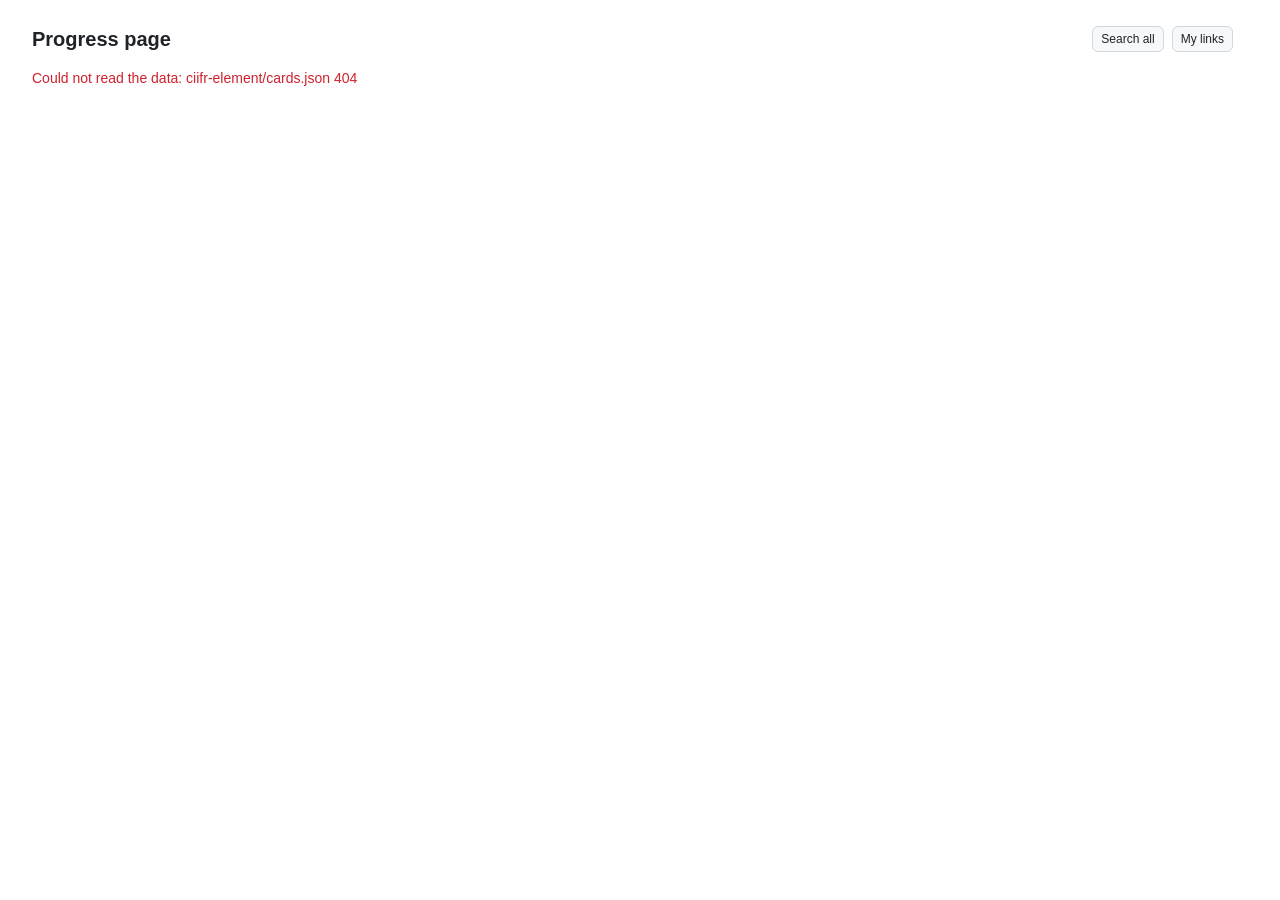
==== index.html @ 6b72489d "feat(viewer): evidence checkpoints and guarded canonical Cycle projection" ====
<!doctype html>
<html lang="en">
<head>
<meta charset="utf-8">
<meta name="viewport" content="width=device-width, initial-scale=1">
<title>Progress page</title>
<link rel="stylesheet" href="viewer.css?v=32">
<script type="module" src="app.js?v=32"></script>
</head>
<body>
<main id="root"><p class="muted">Loading...</p></main>
<noscript><p>This page needs JavaScript. It reads plain JSON files from the data folder.</p></noscript>
</body>
</html>
---- viewer.css ----
:root{--bg:#ffffff;--fg:#1f2328;--mut:#656d76;--bd:#d0d7de;--card:#f6f8fa;--acc:#0969da;--accbg:#ddf4ff;--ok:#1a7f37;--okbg:#dafbe1;--wn:#9a6700;--wnbg:#fff8c5;--er:#cf222e;--erbg:#ffebe9;--gr:#6e7781}
@media (prefers-color-scheme:dark){:root{--bg:#0d1117;--fg:#e6edf3;--mut:#8b949e;--bd:#30363d;--card:#161b22;--acc:#58a6ff;--accbg:#10243d;--ok:#3fb950;--okbg:#12261a;--wn:#d29922;--wnbg:#2d2208;--er:#f85149;--erbg:#3a1315;--gr:#8b949e}}
*{box-sizing:border-box}
html{scrollbar-gutter:stable}
body{margin:0;background:var(--bg);color:var(--fg);font:14px/1.5 -apple-system,BlinkMacSystemFont,"Segoe UI",Roboto,Helvetica,Arial,sans-serif}
main{max-width:1120px;margin:0 auto;padding:20px 16px 48px}
a{color:var(--acc)}
h1{font-size:20px;margin:0}
h2{font-size:18px;margin:0 0 2px}
h3{font-size:15px;margin:0}
.muted{color:var(--mut)}
.err{color:var(--er)}
.tools{display:flex;gap:8px}
.top{display:flex;align-items:center;justify-content:space-between;gap:12px;margin-bottom:12px}
.tabs,.views{display:flex;flex-wrap:wrap;gap:2px;border-bottom:1px solid var(--bd);margin-bottom:12px}
.tab,.view{padding:8px 14px;color:var(--mut);text-decoration:none;border-bottom:2px solid transparent}
.tab.on,.view.on{color:var(--fg);font-weight:600;border-bottom-color:var(--acc)}
.bd{display:inline-block;min-width:18px;margin-left:6px;padding:0 6px;border-radius:9px;background:var(--er);color:#fff;font-size:11px;text-align:center}
.ptitle{margin-bottom:8px}
.live{font-size:12px;color:var(--ok);margin-top:4px}
.live.stale{color:var(--wn)}
.btn{font:inherit;font-size:12px;border:1px solid var(--bd);border-radius:6px;padding:5px 10px;background:var(--card);color:var(--fg);cursor:pointer;text-decoration:none}
.btn.pri{background:var(--accbg);border-color:var(--acc);color:var(--acc)}
.btn.small{padding:3px 8px}
.panel{border:1px dashed var(--bd);border-radius:8px;padding:12px;margin-bottom:12px;display:grid;gap:8px}
.panel textarea{width:100%;font:12px ui-monospace,Menlo,Consolas,monospace;background:var(--card);color:var(--fg);border:1px solid var(--bd);border-radius:6px;padding:8px}
.h-label{font-size:12px;letter-spacing:.06em;text-transform:uppercase;color:var(--mut);margin:14px 0 8px}
.ms-row{display:flex;align-items:stretch;gap:6px;flex-wrap:wrap}
.ms{flex:1 1 150px;max-width:200px;border:1px solid var(--bd);border-radius:10px;background:var(--card);padding:10px 12px}
.ms-top{display:flex;align-items:center;gap:8px;color:var(--mut);font-size:12px}
.ms-ic{display:inline-flex;align-items:center;justify-content:center;width:20px;height:20px;border-radius:50%;border:1px solid currentColor;font-size:11px}
.ms-name{font-size:16px;font-weight:600;margin:6px 0 2px}
.ms-state{font-size:11px;font-weight:700;letter-spacing:.05em}
.ms-count{font-size:11px;color:var(--mut)}
.ms-sep{align-self:center;color:var(--mut)}
.ms[data-ms]{cursor:pointer}
.wbs-row{display:flex;flex-wrap:wrap;align-items:center;gap:6px;margin:10px 0 4px}
.wbs-row .h-label{margin:0 6px 0 0}
.wbs-tab{border:1px solid var(--bd);border-radius:999px;background:var(--card);color:inherit;font:inherit;font-size:13px;padding:4px 12px;cursor:pointer}
.wbs-tab.on{border-color:var(--acc);outline:2px solid var(--acc);outline-offset:1px}
.card[hidden],.grp[hidden],.flow .arrow[hidden]{display:none}
.ms.on,.ms-all.on{outline:2px solid var(--acc);outline-offset:1px}
.ms-all{align-self:center;border:1px solid var(--bd);border-radius:999px;background:var(--card);color:inherit;font:inherit;font-size:12px;padding:4px 10px;cursor:pointer}
.ms-id{margin-left:auto;font-size:11px}
.ms-cap{font-size:11px;font-weight:700;letter-spacing:.05em;text-transform:uppercase;color:var(--mut)}
.cap-BENCHMARK_SUPPORTED .ms-cap,.cap-CANDIDATE .ms-cap{color:var(--acc)}
.cap-INDEPENDENTLY_VERIFIED .ms-cap,.cap-AVAILABLE .ms-cap{color:var(--ok)}
.ms-can{font-size:12px;margin:2px 0}
.ms-bench{font-size:11px;color:var(--mut)}
.ms-VERIFIED .ms-ic,.ms-VERIFIED .ms-state{color:var(--ok)}
.ms-SUBMITTED .ms-ic,.ms-SUBMITTED .ms-state,.ms-IN_PROGRESS .ms-ic,.ms-IN_PROGRESS .ms-state{color:var(--acc)}
.ms-BLOCKED .ms-ic,.ms-BLOCKED .ms-state{color:var(--er)}
.ms-NOT_STARTED .ms-state{color:var(--gr)}
.ms-line{font-size:12px;color:var(--mut);margin:10px 0 0}
.grp{margin-top:18px}
.grp-h{display:flex;flex-wrap:wrap;align-items:center;gap:6px}
.grp-t{font-size:15px;font-weight:600}
.grp-s{margin:2px 0 8px;color:var(--mut);font-size:12px}
.flow{display:flex;flex-wrap:wrap;align-items:stretch;gap:8px;margin-top:8px}
.arrow{align-self:center;font-size:20px;color:var(--mut)}
.card{position:relative;flex:1 1 250px;max-width:360px;background:var(--card);border:1px solid var(--bd);border-radius:8px;padding:10px 12px 10px 16px;font-size:13px}
.card:before{content:"";position:absolute;left:0;top:0;bottom:0;width:5px;border-radius:8px 0 0 8px;background:var(--gr)}
.k-working:before{background:#639922}
.k-waiting:before,.k-hold:before{background:#ba7517}
.k-gap:before{background:var(--er)}
.k-done:before,.k-idle:before{background:var(--gr)}
.c-hd{display:flex;justify-content:space-between;align-items:baseline;gap:6px;flex-wrap:wrap}
.c-nm{font-size:15px;font-weight:600}
.tk{font-size:12px;color:var(--mut);white-space:nowrap}
.c-sub{font-size:12px;color:var(--mut)}
.c-pills{display:flex;flex-wrap:wrap;gap:4px;margin:6px 0}
.pill{font-size:10px;font-weight:700;letter-spacing:.04em;border:1px solid var(--bd);border-radius:4px;padding:0 6px;color:var(--mut)}
.st-VERIFIED{color:var(--ok);border-color:var(--ok)}
.st-SUBMITTED,.st-IN_PROGRESS{color:var(--acc);border-color:var(--acc)}
.st-BLOCKED{color:var(--er);border-color:var(--er)}
.chip{font-size:11px;border-radius:4px;padding:0 6px;white-space:nowrap;background:var(--card);border:1px solid var(--bd);color:var(--mut)}
.chip.w{background:var(--wnbg);color:var(--wn);border-color:transparent}
.chip.d{background:var(--erbg);color:var(--er);border-color:transparent}
.chip.s{background:var(--okbg);color:var(--ok);border-color:transparent}
.c-st,.c-nx{margin:4px 0}
.ico{display:inline-block;width:14px;text-align:center}
.ic-working{color:#639922}.ic-waiting,.ic-hold{color:#ba7517}.ic-gap{color:var(--er)}.ic-done,.ic-idle{color:var(--gr)}
.c-ln,.c-src{font-size:12px;color:var(--mut)}
.nolink{color:var(--fg)}
.dc{border:1px solid var(--bd);border-radius:12px;padding:14px 16px;margin-bottom:14px;background:var(--card)}
.dc.done{opacity:.8}
.dc-h{display:flex;flex-wrap:wrap;align-items:center;gap:8px}
.lead{color:var(--mut);margin:6px 0 10px}
.tb{width:100%;border-collapse:collapse;font-size:12px;margin:4px 0 10px}
.tb th{text-align:left;font-weight:400;color:var(--mut);padding:6px 8px;border-bottom:1px solid var(--bd)}
.tb td{padding:6px 8px;border-bottom:1px solid var(--bd);vertical-align:top;overflow-wrap:anywhere}
.mono{font-family:ui-monospace,Menlo,Consolas,monospace}
.op{display:grid;grid-template-columns:96px 1fr;gap:6px 12px;border:1px solid var(--bd);border-radius:8px;padding:12px;margin-top:10px;background:var(--bg)}
.op.sg{border-color:var(--acc)}
.ok{font-weight:600}
.tag{display:block;font-size:11px;color:var(--acc)}
.rp{font:12px/1.5 ui-monospace,Menlo,Consolas,monospace;border:1px dashed var(--bd);border-radius:6px;padding:8px 10px;margin:8px 0;white-space:pre-wrap;overflow-wrap:anywhere}
.bt{display:flex;flex-wrap:wrap;gap:8px;align-items:center}
.hint{font-size:11px;color:var(--mut)}
.ans{margin-top:8px}
.lk{font-size:12px;color:var(--mut);margin-top:10px}
.empty{border:1px dashed var(--bd);border-radius:8px;padding:14px 16px;color:var(--mut)}
.fx{margin-bottom:16px}
.fx ul{margin:6px 0 0;padding-left:18px}
.fx li{margin:2px 0}
.foot{margin-top:28px;font-size:12px}
@media (max-width:620px){.op{grid-template-columns:1fr}.arrow{display:none}.card{max-width:none}}
.attn{display:flex;flex-wrap:wrap;gap:8px;margin:4px 0 6px}
.chip.big{font:inherit;font-size:12px;padding:3px 10px;border-radius:12px}
button.chip.big{cursor:pointer}
.warn{display:inline-block;margin-left:6px;width:16px;height:16px;line-height:15px;border-radius:50%;background:var(--wnbg);color:var(--wn);font-size:11px;font-weight:700;text-align:center;border:1px solid var(--wn)}
.card.flash{outline:2px solid var(--acc);outline-offset:2px}
.card[data-trig~="needs-you"]{border-color:var(--er)}
.card[data-trig~="owes"],.card[data-trig~="quiet"]{border-color:var(--wn)}
.hintbar{font-size:12px;color:var(--wn);background:var(--wnbg);border-radius:6px;padding:6px 10px;margin:0 0 10px}
.c-sub a{color:var(--acc)}
.tab.plus,.tab.arch{background:none;border:0;border-bottom:2px solid transparent;font:inherit;cursor:pointer;color:var(--mut)}
.tab.plus{font-size:18px;line-height:1;padding:6px 12px}
.tab.plus:hover,.tab.arch:hover{color:var(--fg)}
.tab.arch{margin-left:auto}
.tab.arch.on{color:var(--fg);font-weight:600;border-bottom-color:var(--acc)}
.arch-list{display:grid;gap:6px}
.arch-row{display:flex;flex-wrap:wrap;gap:6px;align-items:baseline}
.arch-nm{font-weight:600}
.rev-row{display:flex;flex-wrap:wrap;align-items:center;gap:6px;margin:6px 0}
.rev-row .h-label{margin:0 6px 0 0}
.rev{display:inline-flex;align-items:baseline;gap:6px;border:1px solid var(--bd);border-radius:8px;padding:4px 10px;background:var(--card);color:var(--fg);font-size:12px;text-decoration:none}
.rev b{font-size:13px}
.rev-d{color:var(--mut)}
.rev-s{font-size:10px;letter-spacing:.04em;text-transform:uppercase;color:var(--mut)}
.rev.current{border-color:var(--ok)}
.rev.current .rev-s{color:var(--ok)}
.rev.superseded{opacity:.75}
.rev.cancelled .rev-s{color:var(--er)}
.rev.on{outline:2px solid var(--acc);outline-offset:1px}
button.rev.plus{cursor:pointer;font:inherit;font-size:16px;padding:2px 10px}
.banner{font-size:12px;background:var(--wnbg);color:var(--wn);border-radius:6px;padding:6px 10px;margin:6px 0}
.banner a{color:inherit}
.tl-d{font-size:12px;letter-spacing:.06em;text-transform:uppercase;color:var(--mut);margin:16px 0 6px}
.tl-row{display:grid;grid-template-columns:46px auto 1fr;gap:8px;align-items:start;padding:8px 0;border-bottom:1px solid var(--bd)}
.tl-t{font-variant-numeric:tabular-nums;color:var(--mut);font-size:12px}
.tl-x{font-size:13px}
.tl-w{font-size:11px;color:var(--mut)}
.chip.a{background:var(--accbg);color:var(--acc);border-color:transparent}
.ov{position:fixed;inset:0;background:rgba(0,0,0,.55);display:flex;align-items:flex-start;justify-content:center;padding:6vh 12px;overflow:auto;z-index:50}
.dlg{background:var(--bg);color:var(--fg);border:1px solid var(--bd);border-radius:12px;width:min(680px,100%);box-shadow:0 12px 40px rgba(0,0,0,.4)}
.dlg.wide{width:min(820px,100%)}
.dlg-h{display:flex;justify-content:space-between;align-items:center;gap:12px;padding:12px 16px;border-bottom:1px solid var(--bd)}
.dlg-h h3{font-size:16px}
.dlg-b{padding:12px 16px;display:grid;gap:8px}
.dlg-f{display:flex;flex-wrap:wrap;gap:10px;align-items:center;padding:10px 16px;border-top:1px solid var(--bd)}
.fld{display:grid;gap:2px;font-size:12px;color:var(--mut)}
.fld input,.fld select,.nd-add input{font:inherit;font-size:13px;padding:6px 8px;border:1px solid var(--bd);border-radius:6px;background:var(--card);color:var(--fg)}
textarea.brief{width:100%;font:12px/1.5 ui-monospace,Menlo,Consolas,monospace;background:var(--card);color:var(--fg);border:1px solid var(--bd);border-radius:6px;padding:8px;min-height:240px}
.c-ft{display:flex;justify-content:space-between;align-items:center;gap:8px;margin-top:6px;flex-wrap:wrap}
.btn.nudge{margin-left:auto;background:var(--accbg);border-color:var(--acc);color:var(--acc)}
.card.closed{opacity:.65}
.card.closed .c-nm{text-decoration:line-through}
.c-closed{font-size:12px;background:var(--wnbg);color:var(--wn);border-radius:6px;padding:4px 8px;margin:4px 0}
.nd-row{display:grid;grid-template-columns:auto 1fr;gap:4px 8px;align-items:baseline;padding:6px 0;border-bottom:1px solid var(--bd);font-size:13px}
.nd-s{grid-column:2;font-size:11px;color:var(--mut)}
.nd-row>a.btn,.nd-row>button{grid-column:2;justify-self:start}
.nd-withdrawn .nd-t{text-decoration:line-through;color:var(--mut)}
.nd-done .nd-s{color:var(--ok)}
.nd-draft{grid-template-columns:1fr}
.nd-draft .nd-s,.nd-draft .nd-b{grid-column:1}
.nd-b{display:flex;gap:6px;flex-wrap:wrap}
.nd-add{display:flex;gap:8px}
.nd-add input{flex:1}
details.nd{margin-top:6px;font-size:12px}
@media (max-width:620px){.tl-row{grid-template-columns:40px 1fr}.tl-row .chip{grid-column:2}.tl-m{grid-column:1 / -1}}
.aim{font-size:15px;margin:4px 0 6px}
.lpath{font-size:13px;margin:2px 0 4px;color:var(--wn)}
.lpath code{user-select:all;font-size:12px}
.repobar{font-size:12px;margin:6px 0;padding:6px 10px;border:1px solid var(--bd);border-radius:6px;background:var(--card);overflow-wrap:anywhere}
.rb-warn{color:var(--wn)}
.repobar code{font-size:12px}
.btn.tiny{font-size:11px;padding:0 6px;margin-left:2px}

/* Lessons Learned: separate vertical reading layout, never a project milestone UI. */
.ll-page{max-width:920px;margin:0 auto 45px}
.ll-page h2{font-size:26px;line-height:1.3;margin:12px 0 8px}
.ll-page h3{font-size:18px;margin:0 0 12px}
.ll-page h4{font-size:15px;margin:0 0 8px}
.ll-page h5{font-size:13px;margin:12px 0 5px}
.ll-page p{margin:7px 0 12px}
.ll-lead{font-size:15px;line-height:1.65}
.ll-meta,.ll-note{font-size:12px;color:var(--mut)}
.ll-stats,.ll-bottom{display:flex;gap:12px;flex-wrap:wrap;align-items:center;justify-content:space-between}
.ll-stats{justify-content:flex-start;margin:16px 0 22px}
.ll-status{display:inline-block;font-size:11px;background:var(--card);color:var(--mut);border:1px solid var(--bd);padding:3px 9px;border-radius:999px}
.ll-library{display:grid;grid-template-columns:repeat(auto-fit,minmax(min(100%,320px),1fr));gap:14px;margin:14px 0}
.ll-card,.ll-record{border:1px solid var(--bd);border-radius:10px;background:var(--card);padding:16px}
.ll-card{display:flex;flex-direction:column;gap:4px}
.ll-card .ll-route{margin-top:auto;align-self:flex-start}
.ll-route{display:inline-block;font-weight:600;text-decoration:none;padding:7px 0}
.ll-route:hover{text-decoration:underline}
.ll-heading{padding:16px 0 10px}
.ll-heading h2{font-size:27px}
.ll-heading .ll-status{margin:6px 0 12px}
.ll-section{padding:22px 0;border-top:1px solid var(--bd)}
.ll-section>.ll-record{margin:10px 0}
.ll-related{margin-top:12px;padding:10px 14px;border-left:3px solid var(--acc);background:var(--bg)}
.ll-related p{font-size:13px}
.ll-source{display:inline-block;font-size:12px;margin-top:5px}
.ll-correction{border-top:1px solid var(--bd);padding-top:12px}
.ll-record .ll-status{margin:6px 0}
.ll-takeaway{padding:16px;border-left:4px solid var(--acc);background:var(--card);border-radius:8px}
.ll-checklist{list-style:none;padding:0;margin:8px 0}
.ll-checklist li{padding:8px 0;border-bottom:1px solid var(--bd);display:flex;gap:12px}
.ll-checkicon{color:var(--mut);font-size:20px;line-height:1}
.ll-reveal{margin-top:12px;border-top:1px solid var(--bd);padding-top:10px}
.ll-reveal summary{cursor:pointer;color:var(--acc);font-weight:600}
.ll-answer{padding:12px 0 0}
.ll-sourceline{overflow-wrap:anywhere}
.ll-bottom{border-top:1px solid var(--bd);padding:12px 0 40px}
@media(max-width:600px){.ll-page h2,.ll-heading h2{font-size:23px}.ll-section{padding:18px 0}.ll-record,.ll-card{padding:13px}}

/* Read-only, source-bound onboarding; no stage grants execution authority. */
.onb-panel{border:1px solid var(--bd);border-radius:10px;background:var(--card);padding:14px 16px;margin:16px 0 18px}
.onb-head{display:flex;gap:10px;align-items:baseline;justify-content:space-between;flex-wrap:wrap}
.onb-head h3{font-size:15px;margin:0}
.onb-phase{font-size:12px;color:var(--mut);font-weight:600}
.onb-stages{display:grid;grid-template-columns:repeat(4,minmax(0,1fr));gap:8px;list-style:none;padding:0;margin:10px 0}
.onb-stage{border:1px solid var(--bd);border-radius:7px;padding:8px;font-size:11px;color:var(--mut);line-height:1.4}
.onb-stage.current{border-color:var(--acc);color:var(--fg);font-weight:600;background:var(--accbg)}
.onb-stage.completed{border-color:var(--ok);color:var(--ok)}
.onb-note,.onb-muted{font-size:12px;color:var(--mut)}
.onb-note{margin:4px 0 6px}
.onb-now{display:grid;gap:4px;border-left:3px solid var(--acc);padding:8px 12px;background:var(--bg)}
.onb-now p{margin:1px 0}
.onb-reference{font-size:12px;justify-self:start}
.onb-extra{display:grid;grid-template-columns:repeat(2,minmax(0,1fr));gap:8px;margin-top:10px}
.onb-details{border:1px solid var(--bd);border-radius:7px;padding:8px 10px;min-width:0;font-size:12px}
.onb-details summary{cursor:pointer;font-weight:600;overflow-wrap:anywhere}
.onb-detail-body{padding-top:8px;overflow-wrap:anywhere}
.onb-detail-body p{margin:5px 0}
.onb-guide{padding-left:20px;margin:0 0 10px}
.onb-guide li{margin:4px 0}
@media(max-width:620px){.onb-stages{grid-template-columns:repeat(2,minmax(0,1fr))}.onb-extra{grid-template-columns:1fr}}
/* Project Home: source-backed grounding on the normal project overview, without new data schema. */
.project-home{margin:1rem 0 1.5rem;padding:1rem;border:1px solid var(--bd);border-radius:12px}
.project-home h3{margin:0 0 .4rem}
.project-home .home-aim{line-height:1.45;margin:.7rem 0}
.home-detail{margin:.45rem 0;border:1px solid var(--bd);border-radius:8px;overflow:hidden}
.home-detail summary{padding:.55rem .75rem;font-weight:600;cursor:pointer;background:var(--card)}
.home-detail>p{padding:0 .75rem}
.home-items{padding:.3rem 1rem .55rem 2rem;margin:0}
.home-items li{line-height:1.45;padding:.12rem 0;overflow-wrap:anywhere}

/* Project Home has its own compact pages, not a 200+ item expanded source wall. */
.home-subtabs,.continuity-subtabs{margin-top:-4px;border-bottom:1px solid var(--bd)}
.home-owner-aim{max-width:88ch;overflow-wrap:anywhere;margin:12px 0 18px;line-height:1.55}
.home-subtabs .view,.continuity-subtabs .view{font-size:13px;padding:7px 12px}
.continuity-central .home-tiles{margin-top:16px}
.project-home .home-note,.project-home .home-tip{font-size:12px;line-height:1.5}
.home-tiles{display:grid;grid-template-columns:repeat(auto-fit,minmax(180px,1fr));gap:10px;margin:12px 0 16px}
.home-tile{display:flex;flex-direction:column;gap:5px;padding:12px;border:1px solid var(--bd);border-radius:10px;background:var(--card);color:var(--fg);text-decoration:none;min-width:0}
.home-tile:hover,.home-tile:focus-visible{border-color:var(--acc);outline:1px solid var(--acc)}
.home-tile-count{color:var(--acc);font-size:12px;font-weight:600}
.home-tile-desc{color:var(--mut);font-size:12px;line-height:1.4}
.home-filter{margin:10px 12px 0;width:calc(100% - 24px);padding:8px 10px;border:1px solid var(--bd);border-radius:6px;background:var(--bg);color:var(--fg);font:inherit;font-size:13px}
.home-filter-count{margin:5px 12px!important;padding:0!important;font-size:11px}
.home-items li[hidden]{display:none}

/* WBS: compact family tabs with only the selected family's child milestones. */
.wbs-family-nav{display:flex;gap:6px;flex-wrap:wrap;margin:12px 0 6px;align-items:center}
.wbs-family-tab{font:inherit;font-weight:600;font-size:13px;cursor:pointer;border:1px solid var(--bd);border-radius:8px;padding:7px 13px;background:var(--card);color:var(--fg)}
.wbs-family-tab.on{background:var(--accbg);color:var(--acc);border-color:var(--acc)}
.wbs-children{display:flex;gap:5px;overflow-x:auto;max-width:100%;padding:6px 1px 9px;margin-bottom:8px;scrollbar-width:thin}
.wbs-child-tab{flex:0 0 auto;font:inherit;font-size:12px;cursor:pointer;border:1px solid var(--bd);border-radius:6px;padding:5px 10px;background:var(--card);color:var(--fg)}
.wbs-child-tab.on{background:var(--accbg);color:var(--acc);border-color:var(--acc);font-weight:700}
.wbs-overview h3{margin:14px 0 8px}
.wbs-family-cards{display:grid;grid-template-columns:repeat(auto-fit,minmax(175px,1fr));gap:10px}
.wbs-family-card{display:flex;flex-direction:column;align-items:flex-start;gap:3px;text-align:left;font:inherit;cursor:pointer;padding:13px;border:1px solid var(--bd);border-radius:10px;background:var(--card);color:var(--fg)}
.wbs-family-card strong{font-size:15px}.wbs-family-card span{font-size:12px}
.wbs-family-card .wbs-family-title{font-size:14px;font-weight:600;line-height:1.35}
.wbs-family-card .wbs-family-description{color:var(--mut);line-height:1.45;display:-webkit-box;-webkit-box-orient:vertical;-webkit-line-clamp:4;overflow:hidden;overflow-wrap:anywhere}
.wbs-family-card .wbs-family-meta{margin-top:auto;padding-top:8px;color:var(--mut);font-size:11px;line-height:1.45}
.wbs-family-card:hover,.wbs-family-card:focus-visible{border-color:var(--acc);outline:1px solid var(--acc)}
@media(max-width:620px){.wbs-family-tab{padding:7px 10px}.wbs-children{scroll-snap-type:x proximity}.wbs-child-tab{scroll-snap-align:start}}

/* G0 onboarding is one compact WBS step; task and readiness evidence expand together. */
.onb-accordion{border:1px solid var(--bd);border-radius:10px;background:var(--card);padding:0;overflow:hidden}
.onb-summary{display:flex;flex-wrap:wrap;align-items:center;gap:8px;cursor:pointer;padding:12px 14px;list-style-position:inside}
.onb-summary:hover,.onb-summary:focus-visible{background:var(--accbg);outline-offset:-2px}
.onb-summary .grp-t{flex:1 1 240px}
.onb-accordion[open]>.onb-summary{border-bottom:1px solid var(--bd)}
.onb-accordion .onb-panel{border:0;border-radius:0;margin:0;padding:12px 14px 4px;background:transparent}
.onb-group-content{padding:0 14px 14px}
.onb-group-content .flow{margin-top:8px}
.onb-accordion:not([open]) .onb-group-content{display:none}


/* Cross-project search: bounded, keyboard accessible, and updated without page rerender. */
.global-search{margin:10px 0 16px;padding:12px;border:1px solid var(--bd);border-radius:9px;background:var(--card)}
.global-search-label{display:block;font-size:13px;font-weight:600}
.global-search-input{display:block;box-sizing:border-box;width:100%;min-height:38px;margin-top:8px;padding:8px 10px;border:1px solid var(--bd);border-radius:6px;background:var(--card);color:var(--fg);font:inherit}
.global-search-input:focus-visible{outline:2px solid var(--acc);outline-offset:2px}
.global-search-results{max-height:min(65vh,650px);overflow-y:auto;margin-top:8px}
.global-search-result{display:flex;flex-direction:column;gap:3px;padding:9px 5px;border-bottom:1px solid var(--bd)}
.global-search-target{font-size:14px;font-weight:650;overflow-wrap:anywhere}
.global-search-meta,.global-search-description,.global-search-source{font-size:12px;color:var(--mut);overflow-wrap:anywhere}
.oracle-continuity .oracle-handover{margin:10px 0}
.oracle-continuity .onb-detail-body{overflow-wrap:anywhere}


/* Lightweight task launchpad: only existing audited sources, no duplicate workflow state. */
.agent-start{max-width:880px;display:grid;gap:10px;margin:8px 0 24px}
.agent-start-head,.agent-start-task-title,.agent-start-links{display:flex;align-items:center;gap:10px;flex-wrap:wrap}
.agent-start-head{justify-content:space-between}
.agent-start-intro,.agent-start-boundary{font-size:13px;color:var(--mut)}
.agent-start-aim{font-size:14px;margin:4px 0}
.agent-start-boundary{border-left:3px solid var(--wn);padding:9px 12px;background:var(--card);border-radius:4px}
.agent-start-task,.agent-start-cap,.agent-start-sources{border:1px solid var(--bd);padding:12px 14px;border-radius:9px;background:var(--card)}
.agent-start-task p,.agent-start-cap p,.agent-start-sources p{margin:6px 0}
.agent-start-source{font-size:12px}
.agent-start-sources details summary{cursor:pointer}
@media(max-width:620px){.agent-start-task,.agent-start-cap,.agent-start-sources{padding:11px}}

/* Keep the actionable Agent Start task on the first mobile screen. */
.agent-start-revisions{font-size:12px;margin:4px 0}
.agent-start-revisions>summary{cursor:pointer;color:var(--mut)}
.agent-start-revisions .rev-row{margin-top:6px}
.agent-start-aim{border:1px solid var(--bd);border-radius:7px;padding:9px 12px;background:var(--card);font-size:13px}
.agent-start-aim summary{cursor:pointer;font-weight:600}
.agent-start-aim p{margin:8px 0 2px;line-height:1.5}
.agent-start-candidate{font-size:12px;font-weight:600;overflow-wrap:anywhere}
@media(max-width:620px){.agent-start{gap:8px}.agent-start-intro{margin:2px 0}.agent-start-revisions .rev-row{flex-wrap:wrap}}


/* Scoped Agent Start: explicit scope selection, then concise source-backed work items. */
.agent-start-choices{display:grid;grid-template-columns:repeat(auto-fit,minmax(215px,1fr));gap:12px}
.agent-start-choice,.agent-start-step,.agent-start-gate,.agent-start-item{background:var(--card);border:1px solid var(--bd);border-radius:9px;padding:13px 15px}
.agent-start-choice{min-height:125px}
.agent-start-choice-title{font-size:14px;margin:8px 0 0;line-height:1.4}
.agent-start-choice-description{font-size:13px;color:var(--mut);line-height:1.5;overflow-wrap:anywhere;display:-webkit-box;-webkit-box-orient:vertical;-webkit-line-clamp:4;overflow:hidden}
.agent-start-choice-counts{margin-top:auto!important;font-size:12px}
.agent-start-choice-link,.agent-start-step-link{font-weight:700;font-size:15px;color:var(--acc);text-decoration:underline;text-underline-offset:3px;overflow-wrap:anywhere}
.agent-start-choice p,.agent-start-step p,.agent-start-gate p,.agent-start-item p{margin:7px 0;line-height:1.5}
.agent-start-breadcrumb{display:flex;gap:7px;align-items:center;flex-wrap:wrap;font-size:13px;margin:0 0 5px}
.agent-start-steps{display:grid;gap:9px}
.agent-start-step-heading{display:flex;flex-wrap:wrap;align-items:center;justify-content:space-between;gap:7px}
.agent-start-step .pill{max-width:100%;overflow-wrap:anywhere}
.agent-start-gate{border-left:4px solid var(--acc)}
.agent-start-gate-status{font-weight:750}
.agent-start-item{display:grid;gap:5px}
.agent-start-task-title{justify-content:space-between;align-items:baseline}
.agent-start-next{font-weight:550;overflow-wrap:anywhere}
.agent-start-actor{color:var(--mut);font-size:13px}
.agent-start-detail summary,.agent-start-rules summary,.agent-start-sources summary{cursor:pointer;font-size:13px;color:var(--mut)}
.agent-start-detail{border-top:1px solid var(--bd);padding-top:8px;margin-top:5px}
.agent-start-detail p{font-size:12px;line-height:1.55;overflow-wrap:anywhere;white-space:pre-wrap}
.agent-start-detail .agent-start-source{display:block;margin:7px 0}
.agent-start-rules{border-left:3px solid var(--wn);padding:9px 12px;background:var(--card);border-radius:5px}
.agent-start-rules p{margin:8px 0;font-size:13px}
.agent-start-sources{font-size:13px}
.agent-start-sources p{overflow-wrap:anywhere}
@media(max-width:620px){.agent-start-choices{grid-template-columns:1fr}.agent-start-choice,.agent-start-step,.agent-start-gate,.agent-start-item{padding:12px}.agent-start-head h3{font-size:17px}}

.agent-start-other{margin:0;font-size:13px;color:var(--mut)}
.agent-start-other a{font-weight:600}
.agent-start-single-cap{font-size:12px;letter-spacing:.01em;font-weight:700;color:var(--mut);margin:2px 0}

/* Desktop is a work surface, not a phone-sized single column. Other routes remain unchanged. */
.agent-start-workspace{display:grid;grid-template-columns:minmax(0,1fr);gap:14px;align-items:start}
.agent-start-primary,.agent-start-aside{display:grid;gap:12px;align-content:start;min-width:0}
.agent-start-primary .btn.pri{justify-self:start;padding:9px 15px;font-size:13px}
.agent-start-aside details{min-width:0;overflow-wrap:anywhere}
@media(min-width:1100px){
  /* Main uses the same desktop shell as every other project view. */
  .agent-start{max-width:none;gap:15px}
  .agent-start-choices{grid-template-columns:repeat(3,minmax(0,1fr));gap:18px}
  .agent-start-choice{min-height:138px;display:grid;align-content:center;padding:20px 24px}
  .agent-start-choice-link{font-size:17px}
  .agent-start-steps{grid-template-columns:repeat(2,minmax(0,1fr));gap:13px}
  .agent-start-step{min-height:106px;padding:16px 18px}
  .agent-start-workspace{grid-template-columns:minmax(0,1fr) minmax(290px,350px);gap:20px}
  .agent-start-aside{position:sticky;top:20px}
  .agent-start-item{padding:18px 20px;gap:7px}
  .agent-start-next{font-size:15px}
}
@media(max-width:1099px){.agent-start-workspace{display:flex;flex-direction:column}.agent-start-primary,.agent-start-aside{width:100%}}

/* Responsive site-wide PC layout. Keep Agent Start's tested layout specialized. */
:root{--page-wide:1520px;--readable:88ch}
main{width:100%;min-width:0}
.body,.ptitle,.grp,.flow,.card,.panel,.wbs-overview,.home-page,.tl{min-width:0}
.ptitle .aim,.ptitle .project-method{max-width:var(--readable);overflow-wrap:anywhere}
.ptitle .project-brief{font-size:13px;border:1px solid var(--bd);background:var(--card);border-radius:8px;padding:8px 12px;max-width:940px}
.project-brief>summary{cursor:pointer;font-weight:600;color:var(--mut)}
.project-brief .aim{margin:10px 0;font-size:13px;line-height:1.55}
.project-brief .project-method{margin:7px 0}
.chat-setup{font-size:12px;color:var(--mut);margin:0 0 10px;max-width:100%;overflow-wrap:anywhere}
.chat-setup>summary{cursor:pointer;color:var(--mut)}
.chat-setup p{margin:6px 0 0;padding:8px 12px;border-left:2px solid var(--bd)}
.tabs,.views{max-width:100%;min-width:0}
.views{flex-wrap:nowrap;overflow-x:auto;scrollbar-width:thin}
.views .view{flex:0 0 auto;white-space:nowrap}
.wbs-family-cards{grid-template-columns:repeat(auto-fit,minmax(min(100%,220px),1fr));align-items:stretch}
.wbs-family-card{min-width:0}
.wbs-family-card span{overflow-wrap:anywhere}
.flow .card{min-width:0;overflow-wrap:anywhere}
@media(min-width:1100px){
  main{max-width:var(--page-wide);padding:24px clamp(22px,2.5vw,46px) 64px}
  .ptitle{display:grid;grid-template-columns:minmax(0,1fr) auto;column-gap:16px;row-gap:6px;align-items:center;margin:8px 0 12px}
  .ptitle>h2{grid-column:1;grid-row:1;font-size:22px;min-width:0}
  .ptitle>.rev-row{grid-column:2;grid-row:1;justify-self:end;margin:0}
  .ptitle>:not(h2):not(.rev-row){grid-column:1 / -1}
  .wbs-family-cards{grid-template-columns:repeat(4,minmax(0,1fr));gap:14px}
  .wbs-family-card{min-height:112px;padding:16px 18px}
  .wbs-family-card strong{font-size:17px}
  .flow{gap:12px}
  .flow .card{flex:1 1 320px;max-width:460px;padding:14px 16px}
  .home-tiles{grid-template-columns:repeat(auto-fit,minmax(220px,1fr));gap:14px}
  .tabs{flex-wrap:nowrap;overflow-x:auto;scrollbar-width:thin}
  .views{margin:12px 0 14px}
  .view{font-size:14px}
}
@media(min-width:1100px) and (max-width:1279px){
  .wbs-family-cards{grid-template-columns:repeat(3,minmax(0,1fr))}
}
@media(min-width:720px) and (max-width:1099px){
  main{max-width:100%;padding:18px 22px 46px}
  .wbs-family-cards{grid-template-columns:repeat(3,minmax(0,1fr))}
  .flow .card{max-width:none}
}
@media(max-width:719px){
  main{max-width:100%;padding:14px 12px 36px}
  .wbs-family-cards{grid-template-columns:repeat(auto-fit,minmax(min(100%,190px),1fr))}
  .tabs{overflow-x:auto;flex-wrap:nowrap}
  .tab{white-space:nowrap}
  .ptitle .project-brief{padding:8px}
  .flow .card{max-width:none}
}

/* Structured decisions and fixture inventories must wrap on narrow screens. */
.dc,.fx,.op,.tb,.fx li,.fx a,.dc a,.dc p{min-width:0;max-width:100%;overflow-wrap:anywhere}
.tb{table-layout:fixed}
.tb th,.tb td{overflow-wrap:anywhere;word-break:break-word}
.op{grid-template-columns:96px minmax(0,1fr)}
@media(max-width:620px){.op{grid-template-columns:minmax(0,1fr)}}


/* Source-projected Project/WBS checkpoints: compact by default except Home.
   Never style a missing or stale canonical Cycle as a validated assignment. */
.checkpoint,.checkpoint-disclosure{min-width:0;max-width:100%;overflow-wrap:anywhere}
.checkpoint{border:1px solid var(--bd);border-radius:10px;background:var(--card);padding:14px 16px;margin:0 0 16px}
.checkpoint-heading{display:flex;gap:8px;align-items:baseline;flex-wrap:wrap;justify-content:space-between}
.checkpoint-heading h3{font-size:16px}
.checkpoint-grid{display:grid;grid-template-columns:repeat(2,minmax(0,1fr));gap:12px}
.checkpoint-fact{min-width:0;margin-top:10px}
.checkpoint-fact p{margin:4px 0 5px;overflow-wrap:anywhere}
.checkpoint-label{font-size:11px;letter-spacing:.03em;font-weight:700;text-transform:uppercase;color:var(--mut)}
.checkpoint-fact a,.checkpoint-evidence a{font-size:12px}
.checkpoint-cycle-state{font-weight:600;font-size:12px}
.checkpoint-evidence{margin:3px 0}
.checkpoint-footer{font-size:11px;margin:12px 0 0}
.checkpoint-disclosure{margin:0 0 14px;border:1px solid var(--bd);border-radius:9px}
.checkpoint-disclosure>summary{cursor:pointer;padding:9px 13px;font-weight:600;background:var(--card)}
.checkpoint-disclosure>.checkpoint{border:0;margin:0;background:var(--bg)}
@media(max-width:719px){.checkpoint-grid{grid-template-columns:minmax(0,1fr)}}
/* Task identity is explicit; related milestone records remain accessible. */
.agent-start-brief{border:1px solid var(--acc);border-radius:9px;background:var(--card);padding:14px;margin:12px 0 18px}
.agent-start-brief h4{margin:0 0 8px}
.agent-start-selected{outline:2px solid var(--acc);outline-offset:2px}
.agent-start-task-link{display:inline-block;margin:8px 0;font-weight:600}
.agent-start-packet-controls{display:flex;align-items:center;gap:10px;flex-wrap:wrap;margin:12px 0}
.agent-start-packet-preview{max-height:360px;overflow:auto;white-space:pre-wrap;overflow-wrap:anywhere;font:12px/1.5 ui-monospace,Consolas,monospace}
.agent-start-selection-error{border-left:3px solid var(--er);padding:10px}
.oracle-continuity-overview{padding-left:18px}
.oracle-continuity-overview li{margin:8px 0}
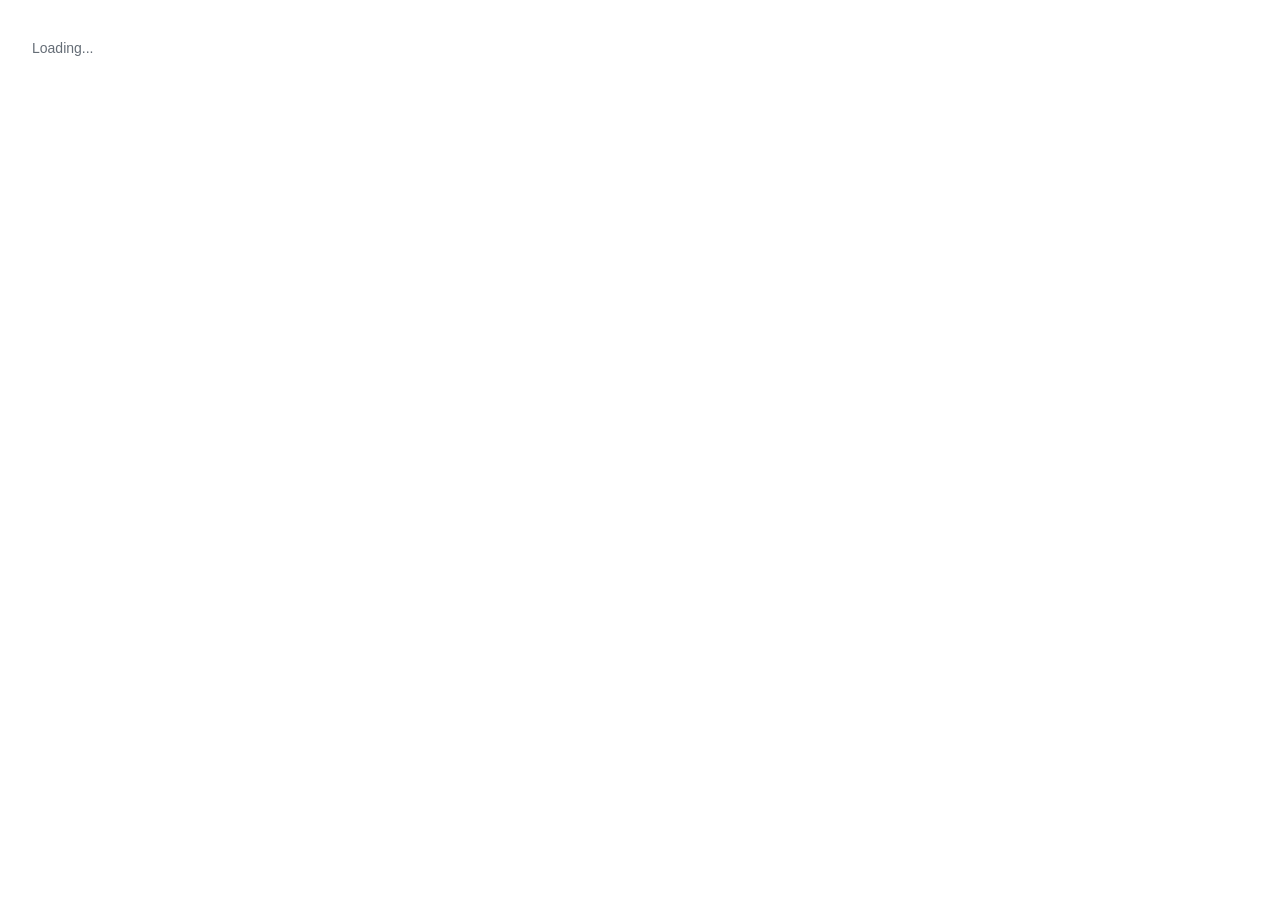
==== commit 97e2db07: "Refresh Adhoc workspace module cache for new XML-PS Mapping tab" ====
--- a/index.html
+++ b/index.html
@@ -4,8 +4,8 @@
 <meta charset="utf-8">
 <meta name="viewport" content="width=device-width, initial-scale=1">
 <title>Progress page</title>
-<link rel="stylesheet" href="viewer.css?v=32">
-<script type="module" src="app.js?v=32"></script>
+<link rel="stylesheet" href="viewer.css?v=33">
+<script type="module" src="app.js?v=34"></script>
 </head>
 <body>
 <main id="root"><p class="muted">Loading...</p></main>
--- a/viewer.css
+++ b/viewer.css
@@ -471,3 +471,96 @@
 .oracle-continuity-overview{padding-left:18px}
 .oracle-continuity-overview li{margin:8px 0}
 
+
+
+/* Cycle now via Timeline cards: clearly separate operational Action from Info */
+.ct-controls{display:flex;gap:6px;align-items:center;flex-wrap:wrap;margin:12px 0}
+.ct-controls h4{width:100%;margin:0 0 2px}
+.ct-controls button[aria-pressed="true"]{background:var(--accbg);border-color:var(--acc);font-weight:700}
+.ct-list{display:grid;gap:14px}
+.ct-group{display:grid;gap:8px;min-width:0}
+.ct-group>h4{margin:0;font-size:13px;color:var(--mut)}
+.ct-card{min-width:0;display:grid;gap:7px;padding:12px;border:1px solid var(--bd);border-radius:10px;background:var(--card)}
+.ct-action{border-left:4px solid var(--wn)}
+.ct-info{border-left:4px solid var(--ok)}
+.ct-top,.ct-tags,.ct-tools,.ct-links{display:flex;gap:6px;flex-wrap:wrap;align-items:center}
+.ct-top .chip{font-weight:700}
+.ct-card p{margin:0;min-width:0;overflow-wrap:anywhere}
+.ct-card .ct-owner{border-left:3px solid var(--wn);padding:5px 8px;background:var(--wnbg)}
+.ct-card .ct-next{font-weight:500}
+.ct-card .ct-description{font-size:13px}
+.ct-card .ct-tags{padding:4px 0}
+.ct-card .ct-tags .chip{white-space:normal;text-decoration:none}
+.ct-card .ct-tools{margin-top:2px}
+.ct-history{padding-top:6px;border-top:1px solid var(--bd)}
+.ct-history>summary{cursor:pointer;color:var(--mut);font-size:12px}
+
+
+/* Source-backed, derived INFO cards: distinct from an agent's Info handoff. */
+.ct-auto-section{display:grid;gap:10px;margin:14px 0 20px;min-width:0}
+.ct-auto-head{display:flex;gap:9px;align-items:center;flex-wrap:wrap}
+.ct-auto-disclosure{display:grid;gap:12px;min-width:0}
+.ct-auto-disclosure>summary{cursor:pointer;color:var(--mut);font-size:12px;padding:6px 0}
+.ct-auto{border-left:4px solid var(--acc)}
+.ct-auto .ct-top{gap:8px}
+.ct-auto .ct-top>.muted{font-size:11px;white-space:normal;overflow-wrap:anywhere}
+.ct-auto .ct-tools{display:flex;flex-wrap:wrap}
+
+/* Shared stable source-derived badge identifiers, with no inferred authority. */
+.smart-badges{display:flex;align-items:center;gap:5px;flex-wrap:wrap;min-width:0;margin:6px 0}
+.smart-badges .chip{display:inline-block;white-space:normal;overflow-wrap:anywhere;text-decoration:none;max-width:100%}
+.smart-badges a.chip:hover{text-decoration:underline}
+
+/* Test page: optional in-memory demo, never a production status. */
+.demo-page{display:grid;gap:12px;min-width:0}
+.demo-safety{border:1px dashed var(--wn);border-radius:8px;padding:10px;background:var(--wnbg)}
+.demo-controls{display:flex;gap:8px;flex-wrap:wrap;align-items:end;padding:12px;border:1px solid var(--bd);border-radius:10px}
+.demo-controls label{display:grid;gap:4px;min-width:180px;flex:1}
+.demo-controls select{font:inherit;color:var(--fg);background:var(--card);border:1px solid var(--bd);border-radius:6px;padding:6px;max-width:100%}
+.demo-stage{display:flex;gap:6px;flex-wrap:wrap}
+.demo-stage button[aria-pressed=true]{border-color:var(--acc);background:var(--accbg);color:var(--acc);font-weight:700}
+.demo-card{border:1px solid var(--bd);border-radius:12px;padding:12px;display:grid;gap:8px;min-width:0}
+.demo-card.action{border-left:4px solid var(--wn)}
+.demo-card.info{border-left:4px solid var(--ok)}
+.demo-card.auto{border-left:4px solid var(--acc)}
+.demo-card p{margin:0;overflow-wrap:anywhere}
+.demo-card .demo-card-head{display:flex;align-items:center;gap:8px;flex-wrap:wrap}
+.demo-mono{font:12px/1.45 ui-monospace,Consolas,monospace;overflow-wrap:anywhere}
+@media(max-width:520px){.demo-controls label{flex-basis:100%}}
+
+/* Adhoc Projects: separate read-only navigation hub, not a Page/WBS project. */
+.adhoc-heading{margin:8px 0 14px}
+.adhoc-heading h2{font-size:20px;margin:0 0 6px}
+.adhoc-heading p,.adhoc-intro{max-width:92ch;line-height:1.55;margin:5px 0 12px}
+.adhoc-project-subtabs{margin-bottom:7px}
+.adhoc-section-subtabs{margin-bottom:18px;padding-left:8px}
+.adhoc-section-subtabs .view{font-size:13px;padding:7px 12px}
+.adhoc-body>h2{font-size:19px;margin-bottom:5px}
+.adhoc-section{margin-top:18px}
+.adhoc-section>h3{font-size:16px;margin-bottom:4px}
+.adhoc-section>p{max-width:92ch}
+.adhoc-grid{display:grid;grid-template-columns:repeat(auto-fit,minmax(260px,1fr));gap:12px;margin-top:12px}
+.adhoc-card,.adhoc-tile{display:flex;flex-direction:column;gap:9px;min-width:0;padding:16px;border:1px solid var(--bd);border-radius:10px;background:var(--card)}
+.adhoc-card h3{font-size:15px}
+.adhoc-card p{margin:0;line-height:1.5}
+.adhoc-links{display:flex;gap:7px;flex-wrap:wrap;margin-top:auto}
+.adhoc-tile{color:var(--fg);text-decoration:none;font-weight:600}
+.adhoc-tile .muted{font-weight:400;font-size:13px}
+.adhoc-tile-next{color:var(--acc);font-size:12px}
+.adhoc-tile:hover,.adhoc-tile:focus-visible{border-color:var(--acc);outline:1px solid var(--acc)}
+@media(max-width:620px){.adhoc-grid{grid-template-columns:1fr}.adhoc-card,.adhoc-tile{padding:12px}.adhoc-section-subtabs{padding-left:0}}
+
+/* CT-1 read-only source-bound Board; not an authoritative Cycle or Page ledger. */
+.cb-context{border:1px solid var(--bd);border-radius:12px;padding:15px;margin:12px 0 16px;max-width:100%;overflow-wrap:anywhere}
+.cb-context>h4{font-size:15px;margin:0 0 6px}
+.cb-context>p{margin:6px 0 12px}
+.cb-facts{display:grid;grid-template-columns:repeat(auto-fit,minmax(200px,1fr));gap:7px;margin:14px 0}
+.cb-fact{display:flex;flex-direction:column;gap:3px;padding:8px 10px;border-radius:8px;background:var(--card);min-width:0}
+.cb-fact span{font-size:11px}
+.cb-fact strong{font-size:12px;overflow-wrap:anywhere}
+.cb-current,.cb-native{border-top:1px solid var(--bd);padding:12px 0 0;margin:14px 0 0}
+.cb-current>h4,.cb-native>h4{font-size:13px;margin-bottom:8px}
+.cb-source{padding:10px 12px;margin:8px 0;border:1px solid var(--bd);border-radius:8px}
+.cb-source p{margin:5px 0}
+.cb-source .smart-badges{margin:6px 0}
+@media(max-width:620px){.cb-context{padding:11px}.cb-facts{grid-template-columns:1fr}}
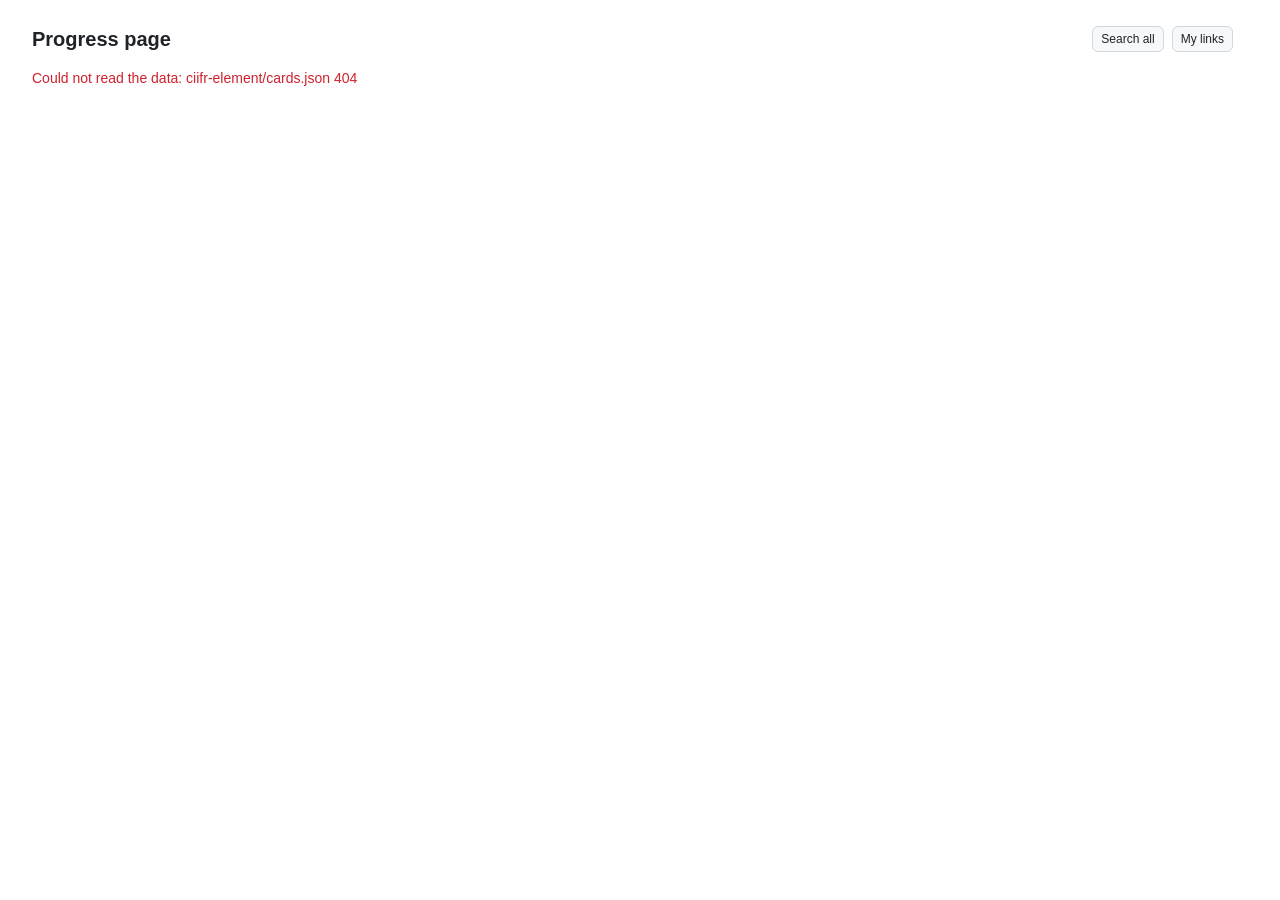
==== commit 96d7a10f: "Bump app and Test page script version so browsers load the new links Co-Authored-By: Claude Opus 5.5" ====
--- a/viewer.css
+++ b/viewer.css
@@ -564,3 +564,32 @@
 .cb-source p{margin:5px 0}
 .cb-source .smart-badges{margin:6px 0}
 @media(max-width:620px){.cb-context{padding:11px}.cb-facts{grid-template-columns:1fr}}
+
+/* CT-2 on-demand source delta; deliberately no authoritative status control. */
+.cb-delta{margin:14px 0 18px;padding:14px;border:1px solid var(--bd);border-radius:12px}
+.cb-delta>h4{font-size:15px;margin:0 0 6px}
+.cb-delta>p{margin:6px 0 12px}
+.cb-delta-facts{display:grid;grid-template-columns:repeat(auto-fit,minmax(185px,1fr));gap:10px;margin:12px 0}
+.cb-delta-fact{border:1px solid var(--bd);background:var(--card);border-radius:9px;padding:10px}
+.cb-delta-fact>span{display:block;font-size:11px}
+.cb-delta-fact strong{display:block;font-size:13px;margin:3px 0;overflow-wrap:anywhere}
+.cb-delta-fact p{font-size:12px;line-height:1.45;margin:5px 0}
+.cb-advice{padding:10px 12px;border-left:3px solid var(--acc);background:var(--card);border-radius:4px;margin:9px 0}
+.cb-advice p{margin:5px 0}
+.cb-delta-sources{margin:10px 0;overflow-wrap:anywhere}
+.cb-delta-sources p{margin:4px 0}
+.cb-delta button{margin:8px 0}
+.cb-delta button:disabled{opacity:.65;cursor:wait}
+@media(max-width:620px){.cb-delta{padding:10px}.cb-delta-facts{grid-template-columns:1fr}}
+
+/* CT-3 reviewer-only Page writer preview. Commands are not executed in-browser. */
+.cb-writer{margin:14px 0 18px;padding:14px;border:1px solid var(--bd);border-radius:12px;overflow-wrap:anywhere}
+.cb-writer>h4{font-size:15px;margin:0 0 6px}
+.cb-writer-state{display:flex;gap:7px;flex-wrap:wrap;margin:12px 0}
+.cb-writer-item{border:1px solid var(--bd);border-radius:9px;padding:12px;margin:10px 0;background:var(--card);min-width:0}
+.cb-writer-item>p{font-size:12px;line-height:1.5;margin:6px 0}
+.cb-writer-commands{margin:10px 0}
+.cb-writer-commands summary{cursor:pointer;font-weight:600;font-size:13px}
+.cb-writer-commands>p{margin:9px 0;font-size:12px}
+.cb-writer-code{overflow-x:auto;white-space:pre-wrap;overflow-wrap:anywhere;padding:10px;font-size:12px;background:var(--bg);border:1px solid var(--bd);border-radius:7px}
+@media(max-width:620px){.cb-writer{padding:10px}.cb-writer-item{padding:9px}}
